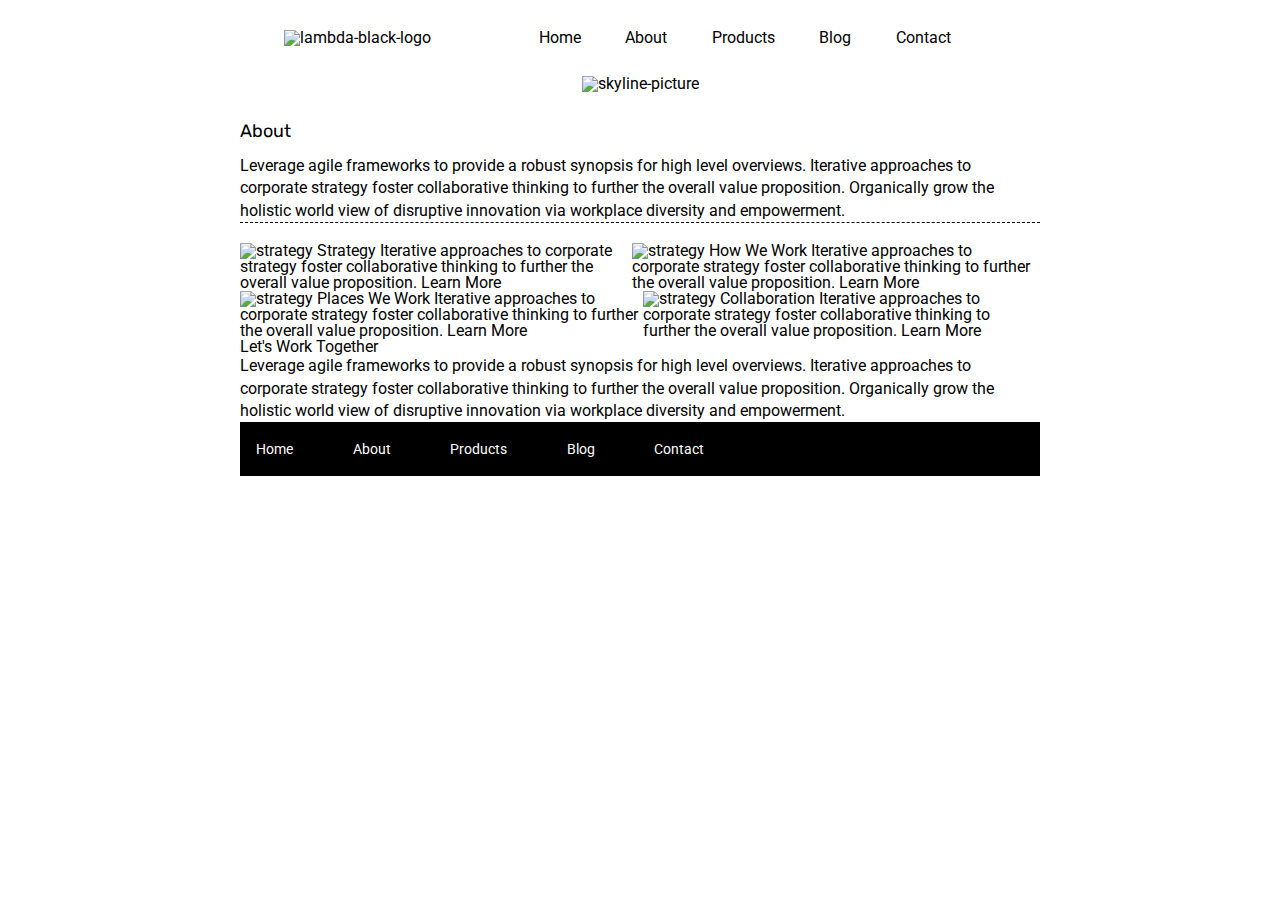
==== about.html @ 5b47c265 "aligned all sections using flexbox" ====
<!doctype html>

<html lang="en">
<head>
  <meta charset="utf-8">

  <title>Sprint Challenge - About</title>

  <link href="https://fonts.googleapis.com/css?family=Roboto|Rubik" rel="stylesheet">
  <link rel="stylesheet" href="css/index.css">

</head>

<body>

    <header>
        <nav>
            <div class="logo">
                <img src="img/lambda-black.png" alt="lambda-black-logo">
            </div>

            <div class="links">
                <a href="#home">Home</a>
                <a href="#about">About</a>
                <a href="#products">Products</a>
                <a href="#blog">Blog</a>
                <a href="#contact">Contact</a>
            </div>

       
        </nav>    
         <div class="img">
                <img src="img/jumbo-about.png" alt="skyline-picture">
        </div>
    </header>



      <div class="container">
        <div class="container about-page">
          <div class="text-container">
        
            <h3>About</h3>

            <p>Leverage agile frameworks to provide a robust synopsis for high level overviews. Iterative approaches to corporate strategy foster collaborative thinking to further the overall value proposition. Organically grow the holistic world view of disruptive innovation via workplace diversity and empowerment.</p>
          </div>
        </div>
      
       <div class="container content1"> 
         <div class="strategy">
          <img src="img/about-plan.png" alt="strategy">
          
          Strategy
          
          Iterative approaches to corporate strategy foster collaborative thinking to further the overall value proposition.

          Learn More

          </div>

          <div class="how-we-work">
          <img src="img/about-working.png" alt="strategy">
          
          How We Work
          
          Iterative approaches to corporate strategy foster collaborative thinking to further the overall value proposition.

          Learn More
          </div>

      </div>

      <div class="container content2">
        <div class="places-we-work">
          <img src="img/about-office.png" alt="strategy">
          
          Places We Work

          Iterative approaches to corporate strategy foster collaborative thinking to further the overall value proposition.

          Learn More
        </div>
        
        <div class="collaboration">
          <img src="img/about-meeting.png" alt="strategy">
          
          Collaboration
          
          Iterative approaches to corporate strategy foster collaborative thinking to further the overall value proposition.

          Learn More
        </div>
      </div>


      <div class="work-together">
        Let's Work Together

        <p>Leverage agile frameworks to provide a robust synopsis for high level overviews. Iterative approaches to corporate strategy foster collaborative thinking to further the overall value proposition. Organically grow the holistic world view of disruptive innovation via workplace diversity and empowerment.</p>
      </div>
          <footer>
            <nav>
              <a href="index.html">Home</a>
              <a href="#">About</a>
              <a href="#">Products</a>
              <a href="#">Blog</a>
              <a href="#">Contact</a>
            </nav>
          </footer>
        </div><!-- container -->        
</body>
</html>
---- css/index.css ----
/* http://meyerweb.com/eric/tools/css/reset/ 
   v2.0 | 20110126
   License: none (public domain)
*/

html, body, div, span, applet, object, iframe,
h1, h2, h3, h4, h5, h6, p, blockquote, pre,
a, abbr, acronym, address, big, cite, code,
del, dfn, em, img, ins, kbd, q, s, samp,
small, strike, strong, sub, sup, tt, var,
b, u, i, center,
dl, dt, dd, ol, ul, li,
fieldset, form, label, legend,
table, caption, tbody, tfoot, thead, tr, th, td,
article, aside, canvas, details, embed, 
figure, figcaption, footer, header, hgroup, 
menu, nav, output, ruby, section, summary,
time, mark, audio, video {
	margin: 0;
	padding: 0;
	border: 0;
	font-size: 100%;
	font: inherit;
	vertical-align: baseline;
}
/* HTML5 display-role reset for older browsers */
article, aside, details, figcaption, figure, 
footer, header, hgroup, menu, nav, section {
	display: block;
}
body {
	line-height: 1;
}
ol, ul {
	list-style: none;
}
blockquote, q {
	quotes: none;
}
blockquote:before, blockquote:after,
q:before, q:after {
	content: '';
	content: none;
}
table {
	border-collapse: collapse;
	border-spacing: 0;
}

* {
    box-sizing: border-box;
}

html, body {
    height: 100%;
    font-family: 'Roboto', sans-serif;
}

h1, h2, h3, h4, h5 {
    font-size: 18px;
    margin-bottom: 15px;
    font-family: 'Rubik', sans-serif;
}

p {
    line-height: 1.4;
}

.container {
    width: 800px;
    margin: 0 auto;
}

.top-content {
    display: flex;
    flex-wrap: wrap;
    justify-content: space-evenly;
    margin-bottom: 20px;
    border-bottom: 1px dashed black;
}

.top-content .text-container {
    width: 48%;
    padding: 0 1%;
    padding-bottom: 20px;  
}

.middle-content {
    margin-bottom: 20px;
    border-bottom: 1px dashed black;
}

.middle-content h2 {
    padding: 0 2%;
    margin-bottom: 0;
}

.middle-content .boxes {
    display: flex;
    flex-wrap: wrap;
    justify-content: space-evenly;
}

.middle-content .boxes .box {
    width: 12.5%;
    height: 100px;
    background: black;
    margin: 20px 2.5%;
    color: white;
    display: flex;
    align-items: center;
    justify-content: center;
}

.bottom-content {
    display: flex;
    margin: 0 2% 20px;
    justify-content: space-around;
}

.bottom-content .text-container {
    padding-right: 4%;
}

.bottom-content .text-container:last-child {
    padding-right: 0;
}

footer {
    width: 100%;
    background: black;
}

footer nav {
    width: 60%;
    display: flex;
    justify-content: space-between;
    align-items: center;
    padding: 20px 2%;
    font-size: 14px;
}


footer nav a {
    color: white;
    text-decoration: none;
}

/* project code starts here*/

header nav {
    display: flex;
    justify-content: space-evenly;
    width: 70%; 
    padding: 30px;
    margin: 0 auto;
}

header nav a {
    text-decoration: none;
    color: black;
}

.links{
    display: flex;
    justify-content: space-evenly;
    align-items: center;
    width: 60%;
}

.img{
    display: flex;
    align-items: center;
    padding-bottom: 30px;
    justify-content: space-around;
    margin: 0 auto;
}

#box1{
    background: teal;
}

#box2{
    background: gold;
}

#box3{
    background: cadetblue;
}

#box4{
    background: coral;
}

#box5{
    background: crimson;
}

#box6{
    background: forestgreen;
}

#box7{
    background: darkorchid;
}

#box8{
    background: hotpink;
}

#box9{
    background: indigo;
}

#box10{
    background: dodgerblue;
}


/*about page starts here*/

.about-page{
    margin-bottom: 20px;
    border-bottom: 1px dashed black;
}

.content1, .content2{
    display: flex;
}
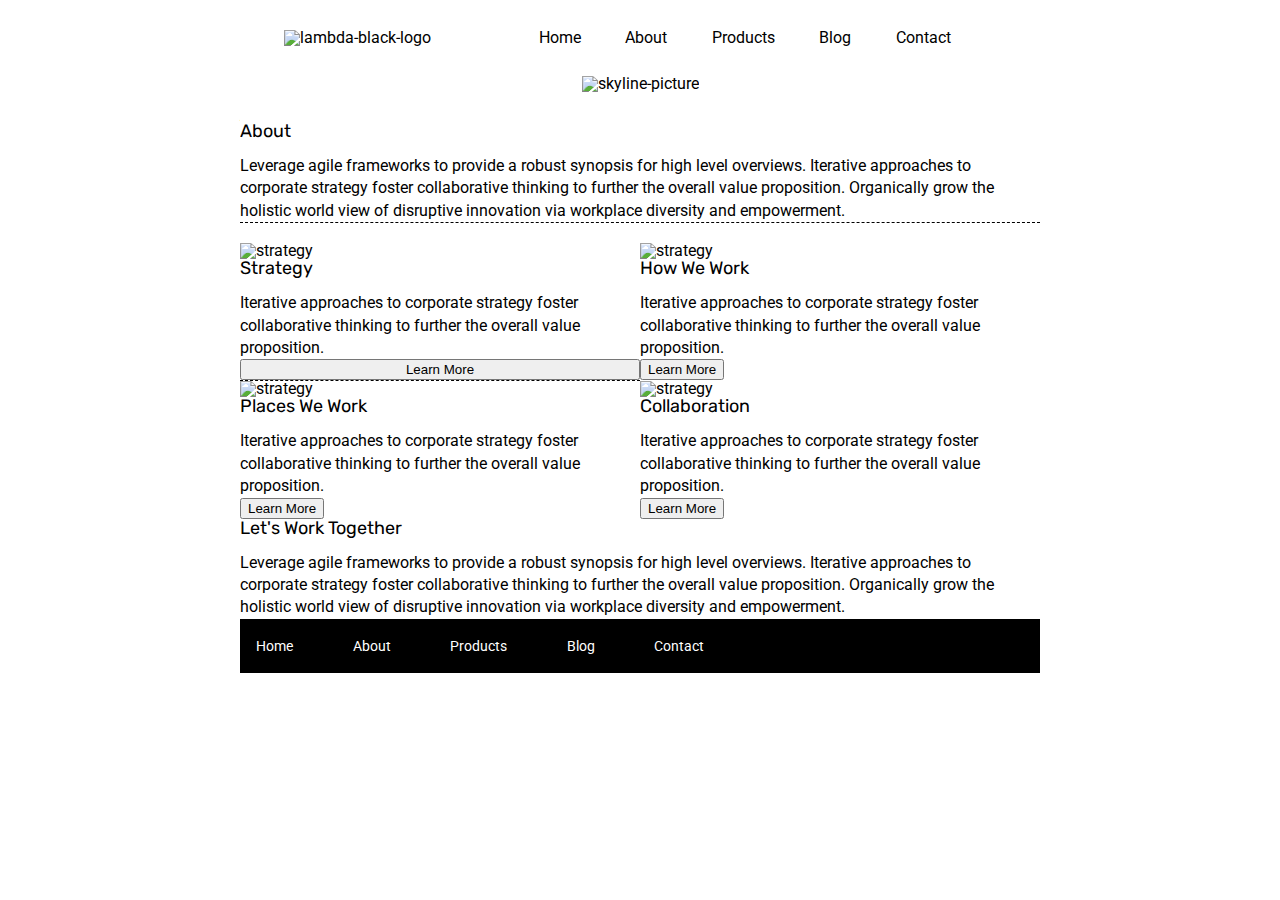
==== commit f4084e9a: "answered questions" ====
--- a/about.html
+++ b/about.html
@@ -48,25 +48,24 @@
       
        <div class="container content1"> 
          <div class="strategy">
-          <img src="img/about-plan.png" alt="strategy">
-          
-          Strategy
-          
-          Iterative approaches to corporate strategy foster collaborative thinking to further the overall value proposition.
+            <img src="img/about-plan.png" alt="strategy">
+            
+            <h3>Strategy</h3>
+            
+            <p>Iterative approaches to corporate strategy foster collaborative thinking to further the overall value proposition.</p>
 
-          Learn More
+          <button> Learn More</button>
+        </div>
 
-          </div>
-
-          <div class="how-we-work">
+        <div class="how-we-work">
           <img src="img/about-working.png" alt="strategy">
           
-          How We Work
+          <h3>How We Work</h3>
           
-          Iterative approaches to corporate strategy foster collaborative thinking to further the overall value proposition.
+          <p>Iterative approaches to corporate strategy foster collaborative thinking to further the overall value proposition.</p>
 
-          Learn More
-          </div>
+         <button>Learn More</button> 
+        </div>
 
       </div>
 
@@ -74,27 +73,27 @@
         <div class="places-we-work">
           <img src="img/about-office.png" alt="strategy">
           
-          Places We Work
+          <h3>Places We Work</h3>
 
-          Iterative approaches to corporate strategy foster collaborative thinking to further the overall value proposition.
+          <p>Iterative approaches to corporate strategy foster collaborative thinking to further the overall value proposition.</p>
 
-          Learn More
+          <button>Learn More</button>
         </div>
         
         <div class="collaboration">
           <img src="img/about-meeting.png" alt="strategy">
           
-          Collaboration
+          <h3>Collaboration</h3>
           
-          Iterative approaches to corporate strategy foster collaborative thinking to further the overall value proposition.
+          <p>Iterative approaches to corporate strategy foster collaborative thinking to further the overall value proposition.</p>
 
-          Learn More
+          <button>Learn More</button>
         </div>
       </div>
 
 
       <div class="work-together">
-        Let's Work Together
+        <h3>Let's Work Together</h3>
 
         <p>Leverage agile frameworks to provide a robust synopsis for high level overviews. Iterative approaches to corporate strategy foster collaborative thinking to further the overall value proposition. Organically grow the holistic world view of disruptive innovation via workplace diversity and empowerment.</p>
       </div>
--- a/css/index.css
+++ b/css/index.css
@@ -226,4 +226,12 @@
 
 .content1, .content2{
     display: flex;
+    justify-content: space-between;
+}
+
+.strategy{
+    display: flex;
+    border-bottom: 1px dashed black;
+    flex-direction: column;
+    justify-content: space-around;
 }